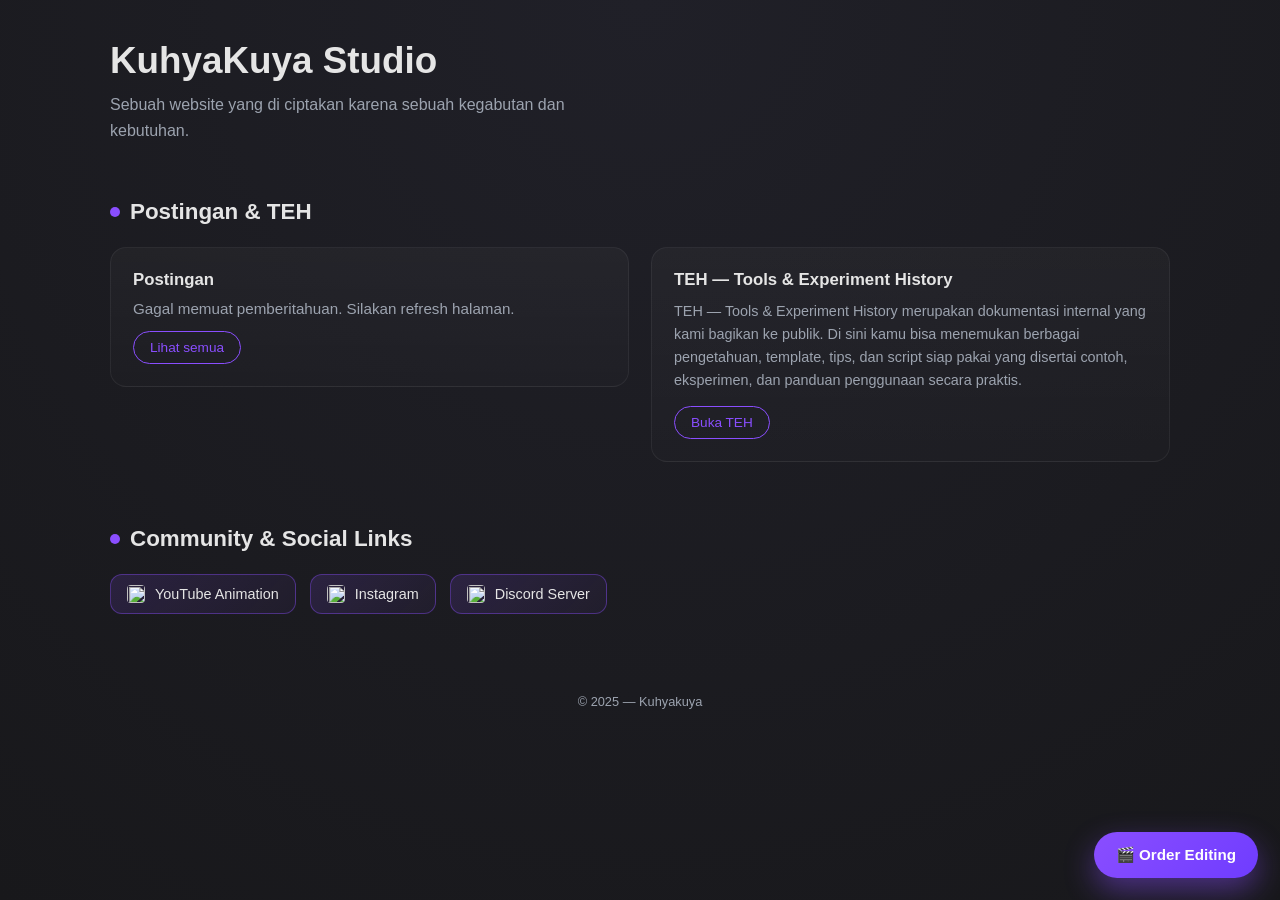
==== index.html @ caf2d9f0 "Move EE page into Product folder" ====
<!DOCTYPE html>
<html lang="id">
<head>
  <meta charset="UTF-8" />
  <meta name="viewport" content="width=device-width, initial-scale=1.0"/>
  <meta name="description" content="Kuhyakuya adalah workspace publik berisi tools, dokumentasi pengalaman, dan eksperimen seputar teknologi. Dibuat dari kebutuhan nyata, dipakai sehari-hari, dan dibagikan kalau kepake." />

  <!-- FAVICON WEB -->
  <link rel="icon" type="image/svg+xml" href="img/favicon_v2.svg">
  <link rel="shortcut icon" type="image/svg+xml" href="img/favicon_v2.svg">
  <link rel="apple-touch-icon" href="img/favicon_v2.svg">

  <title>KuhyaKuya</title>

  <link rel="stylesheet" href="assets/css/theme.css">
  <link rel="stylesheet" href="assets/css/theme-custom.css">
  <link rel="stylesheet" href="community/community.css">

  <style>
    :root {
      --accent: var(--site-accent);
      --bg-main: var(--site-bg);
      --text-main: var(--site-text);
      --text-muted: var(--site-muted);
      --border-soft: var(--site-border);
    }

    * {
      box-sizing: border-box;
      margin: 0;
      padding: 0;
    }

    body {
      color: var(--text-main);
      min-height: 100vh;
    }

    a {
      text-decoration: none;
      color: inherit;
    }

    .container {
      max-width: 1100px;
      margin: auto;
      padding: 40px 20px 120px;
    }

    /* HEADER */
    header {
      margin-bottom: 56px;
    }

    header h1 {
      font-size: 2.3rem;
      font-weight: 700;
    }

    header p {
      margin-top: 10px;
      max-width: 520px;
      color: var(--text-muted);
      line-height: 1.6;
    }

    /* SECTION */
    section {
      margin-bottom: 64px;
    }

    section h2 {
      font-size: 1.4rem;
      margin-bottom: 22px;
      display: flex;
      align-items: center;
      gap: 10px;
    }

    section h2::before {
      content: "";
      width: 10px;
      height: 10px;
      background: var(--accent);
      border-radius: 50%;
    }

    /* BLOG */
    .grid {
      display: grid;
      grid-template-columns: repeat(auto-fit, minmax(260px, 1fr));
      gap: 22px;
      align-items: start;
    }

    .card {
      background: linear-gradient(
        180deg,
        rgba(255,255,255,0.03),
        rgba(255,255,255,0.01)
      );
      border: 1px solid var(--border-soft);
      border-radius: 16px;
      padding: 22px;
      transition: transform .25s ease, box-shadow .25s ease;
    }

    .card:hover {
      transform: translateY(-4px);
      box-shadow: 0 12px 32px rgba(0,0,0,0.35);
    }

    .card h3 {
      font-size: 1.05rem;
      margin-bottom: 10px;
    }

    .card p {
      font-size: 0.9rem;
      color: var(--text-muted);
      line-height: 1.6;
    }

    .btn-outline {
      display: inline-block;
      margin-top: 14px;
      padding: 8px 16px;
      border-radius: 999px;
      border: 1px solid var(--accent);
      color: var(--accent);
      font-size: 0.85rem;
      transition: all .25s ease;
    }

    .btn-outline:hover {
      background: var(--accent);
      color: #fff;
    }

    /* OFFICIAL LINKS */
    .link-list {
      display: flex;
      flex-wrap: wrap;
      gap: 14px;
    }

    .link-btn {
      display: flex;
      align-items: center;
      gap: 10px;
      padding: 10px 16px;
      border-radius: 12px;
      background: linear-gradient(
        135deg,
        rgba(138,78,255,0.15),
        rgba(138,78,255,0.05)
      );
      border: 1px solid rgba(138,78,255,0.4);
      font-size: 0.9rem;
      transition: all .25s ease;
    }

    .link-btn img {
      width: 18px;
      height: 18px;
      border-radius: 4px;
    }

    .link-btn:hover {
      background: var(--accent);
      color: #fff;
      box-shadow: 0 0 0 4px rgba(138,78,255,0.25);
    }

    .link-empty {
      color: var(--text-muted);
      font-size: 0.9rem;
    }

    /* FLOATING CTA (SATU-SATUNYA CTA) */
    .floating-cta {
      position: fixed;
      right: 22px;
      bottom: 22px;
      z-index: 999;
      padding: 14px 22px;
      border-radius: 999px;
      background: linear-gradient(135deg, #8A4EFF, #6f3cff);
      color: #fff;
      font-size: 0.95rem;
      font-weight: 600;
      box-shadow: 0 12px 30px rgba(138,78,255,0.45);
      transition: all .25s ease;
    }

    .floating-cta:hover {
      transform: translateY(-3px) scale(1.03);
      box-shadow: 0 16px 40px rgba(138,78,255,0.6);
    }

    footer {
      margin-top: 80px;
      text-align: center;
      font-size: 0.8rem;
      color: var(--text-muted);
    }

    .smart-404-banner {
      position: fixed;
      top: 12px;
      left: 50%;
      transform: translateX(-50%);
      padding: 10px 14px;
      border-radius: 10px;
      background: #d93025;
      color: #fff;
      font-size: 13px;
      z-index: 99999;
      box-shadow: 0 10px 22px rgba(0, 0, 0, 0.25);
      display: flex;
      align-items: center;
      gap: 10px;
    }

    .smart-404-banner button {
      appearance: none;
      border: none;
      background: transparent;
      color: inherit;
      font-size: 14px;
      cursor: pointer;
      line-height: 1;
    }
  </style>
</head>
<body>

  <div class="container">
    <header>
      <h1>KuhyaKuya Studio</h1>
      <p>
        Sebuah website yang di ciptakan karena sebuah kegabutan dan kebutuhan.
      </p>
    </header>

    <!-- PEMBERITAHUAN & TEH -->
    <section>
      <h2>Postingan & TEH</h2>
      <div class="grid">
        <div class="card">
          <h3>Postingan</h3>
          <div id="noticeLatest">
            <p class="notice-empty">Memuat pemberitahuan...</p>
          </div>
          <a href="community/postingan.html" class="btn-outline">Lihat semua</a>
        </div>

        <div class="card">
          <h3>TEH — Tools &amp; Experiment History</h3>
          <p>
            TEH — Tools &amp; Experiment History merupakan dokumentasi internal yang kami bagikan ke publik.
            Di sini kamu bisa menemukan berbagai pengetahuan, template, tips, dan script siap pakai yang disertai contoh, eksperimen, dan panduan penggunaan secara praktis.
          </p>
          <a href="teh/index.html" class="btn-outline">Buka TEH</a>
        </div>
      </div>
    </section>

    <!-- OFFICIAL LINKS -->
    <section>
      <h2 data-link-title>Community & Social Links</h2>
      <div class="link-list" data-link-list></div>
      <p class="link-empty" data-link-empty hidden>Belum ada link yang ditampilkan.</p>
    </section>

    <footer>
      © 2025 — Kuhyakuya 
    </footer>
  </div>

  <!-- FLOATING ORDER BUTTON -->
  <a href="Product/EtalaseEditing.html" class="floating-cta">
    🎬 Order Editing
  </a>

  <div class="notice-lightbox" aria-hidden="true">
    <button class="notice-lightbox__close" type="button" aria-label="Tutup">
      &times;
    </button>
    <img class="notice-lightbox__image" alt="Preview gambar" />
  </div>

  <script>
    const shouldShow404Banner = sessionStorage.getItem('show404Banner');

    if (shouldShow404Banner) {
      const badPath = sessionStorage.getItem('badPath');
      sessionStorage.removeItem('show404Banner');
      sessionStorage.removeItem('badPath');

      const banner = document.createElement('div');
      banner.className = 'smart-404-banner';
      banner.setAttribute('role', 'alert');

      const message = document.createElement('span');
      message.textContent = badPath
        ? `Link tidak ditemukan (${badPath}). Kamu diarahkan ke Beranda.`
        : 'Link tidak ditemukan. Kamu diarahkan ke Beranda.';

      const closeButton = document.createElement('button');
      closeButton.type = 'button';
      closeButton.setAttribute('aria-label', 'Tutup pemberitahuan');
      closeButton.textContent = '✕';
      closeButton.addEventListener('click', () => {
        banner.remove();
      });

      banner.appendChild(message);
      banner.appendChild(closeButton);
      document.body.appendChild(banner);

      setTimeout(() => {
        banner.remove();
      }, 5000);
    }
  </script>
  <script src="https://unpkg.com/lottie-web/build/player/lottie.min.js"></script>
  <script src="js/loader.js"></script>
  <script src="assets/js/link-list.js"></script>
  <script src="community/community.js"></script>
</body>
</html>
---- assets/css/theme.css ----
:root {
  --site-accent: #8A4EFF;
  --site-accent-strong: #6f3cff;
  --site-accent-soft: rgba(138, 78, 255, 0.6);
  --site-accent-fade: rgba(138, 78, 255, 0.1);
  --site-bg: #18181b;
  --site-bg-soft: #202028;
  --site-surface: #232329;
  --site-text: #e5e5e5;
  --site-muted: #9ca3af;
  --site-border: rgba(255, 255, 255, 0.06);
  --site-glass: rgba(255, 255, 255, 0.06);
  --site-shadow: 0 12px 32px rgba(0, 0, 0, 0.35);
  --site-font: Arial, Helvetica, "Liberation Sans";
}

* {
  box-sizing: border-box;
}

body {
  font-family: var(--site-font);
  background: radial-gradient(circle at top, var(--site-bg-soft), var(--site-bg));
  color: var(--site-text);
  min-height: 100vh;
  margin: 0;
}

a {
  text-decoration: none;
  color: inherit;
}

img {
  max-width: 100%;
  display: block;
}
---- assets/css/theme-custom.css ----
/*
  Custom theme overrides.
  Ubah nilai CSS variables di sini untuk mengganti tema.

  Contoh:
  :root {
    --site-accent: #22c55e;
    --site-bg: #0f172a;
    --site-font: "Poppins", "Segoe UI", sans-serif;
  }
*/

/*
  Jika pakai Google Fonts, bisa tambahkan:
  @import url("https://fonts.googleapis.com/css2?family=Poppins:wght@400;600;700&display=swap");
*/
---- community/community.css ----
:root {
  --notice-accent: #8a4eff;
  --notice-accent-soft: rgba(138, 78, 255, 0.2);
  --notice-border: var(--site-border, rgba(255, 255, 255, 0.12));
  --notice-bg: rgba(255, 255, 255, 0.03);
  --notice-text-muted: var(--site-muted, #9aa0a6);
}

.container {
  max-width: 1100px;
  margin: auto;
  padding: 40px 20px 120px;
}

.notice-latest__title {
  font-size: 1.05rem;
  margin: 12px 0 6px;
}

.notice-latest__desc {
  color: var(--notice-text-muted);
  font-size: 0.9rem;
  line-height: 1.6;
  display: -webkit-box;
  -webkit-line-clamp: 3;
  -webkit-box-orient: vertical;
  overflow: hidden;
}

.notice-image {
  width: 100%;
  border-radius: 14px;
  border: 1px solid var(--notice-border);
  display: block;
  max-height: 360px;
  object-fit: cover;
  cursor: zoom-in;
}

.notice-media {
  margin: 16px 0;
  border-radius: 16px;
  overflow: hidden;
}

.notice-progress {
  margin-top: 16px;
  padding-top: 12px;
  border-top: 1px solid rgba(255, 255, 255, 0.08);
}

.notice-progress__track {
  height: 10px;
  width: 100%;
  border-radius: 999px;
  background: rgba(138, 78, 255, 0.15);
  overflow: hidden;
}

.notice-progress__bar {
  height: 100%;
  width: 0;
  background: linear-gradient(90deg, #8a4eff, #6fd0ff);
  border-radius: 999px;
  transition: width 0.3s ease;
}

.notice-progress__label {
  margin-top: 6px;
  font-size: 0.8rem;
  color: var(--notice-text-muted);
}

.notice-list-page {
  min-height: 100vh;
  color: var(--site-text, #fff);
}

.notice-header {
  margin-bottom: 32px;
}

.notice-header h1 {
  font-size: 2rem;
  margin-bottom: 8px;
}

.notice-header p {
  color: var(--notice-text-muted);
  line-height: 1.6;
  max-width: 680px;
}

.notice-grid {
  display: flex;
  flex-direction: column;
  gap: 24px;
}

.notice-item {
  background: var(--notice-bg);
  border: 1px solid var(--notice-border);
  border-radius: 20px;
  padding: 24px;
  padding-bottom: 40px;
  display: flex;
  flex-direction: column;
  gap: 14px;
  position: relative;
}


.notice-item__header {
  display: flex;
  flex-direction: column;
  gap: 8px;
}

.notice-item__title {
  font-size: 1.3rem;
  margin: 0;
  font-weight: 600;
  letter-spacing: 0.2px;
}

.notice-item__desc {
  font-size: 0.95rem;
  line-height: 1.6;
  color: var(--notice-text-muted);
  margin: 0;
}

.cc-copy,
.cc-link {
  color: var(--notice-accent);
  cursor: pointer;
  position: relative;
  transition: color 0.2s ease, text-shadow 0.2s ease;
}

.cc-copy:hover,
.cc-link:hover {
  text-decoration: underline;
}

.cc-copy.copied,
.cc-link.copied {
  text-shadow: 0 0 8px rgba(138, 78, 255, 0.45);
}

.cc-copy.copied::after,
.cc-link.copied::after {
  content: "Copied!";
  position: absolute;
  top: -22px;
  left: 0;
  padding: 2px 6px;
  border-radius: 999px;
  font-size: 0.65rem;
  background: rgba(138, 78, 255, 0.2);
  color: #e6d9ff;
  white-space: nowrap;
  pointer-events: none;
}

.notice-meta {
  font-size: 0.78rem;
  color: var(--notice-text-muted);
  display: flex;
  flex-wrap: wrap;
  gap: 10px;
  text-transform: none;
}

.notice-meta span {
  display: inline-flex;
  align-items: center;
  gap: 6px;
}

.notice-meta--compact {
  margin-top: 10px;
  gap: 8px;
}

.notice-progress--compact {
  padding-top: 8px;
  border-top: none;
}

.notice-status-dot {
  position: absolute;
  bottom: 18px;
  right: 18px;
  width: 10px;
  height: 10px;
  border-radius: 50%;
  box-shadow: 0 0 0 6px rgba(138, 78, 255, 0.08);
}

.notice-status-dot--pinned {
  background: #4ade80;
  box-shadow: 0 0 0 6px rgba(74, 222, 128, 0.12);
}

.notice-status-dot--normal {
  background: var(--notice-accent);
}

.notice-empty,
.notice-error {
  color: var(--notice-text-muted);
  font-size: 0.95rem;
}

.notice-back {
  display: inline-flex;
  margin-bottom: 18px;
  color: var(--notice-accent);
  font-size: 0.9rem;
}

.notice-back:hover {
  text-decoration: underline;
}

.notice-lightbox-open {
  overflow: hidden;
}

.notice-lightbox {
  position: fixed;
  inset: 0;
  display: flex;
  align-items: center;
  justify-content: center;
  padding: 32px 20px;
  background: rgba(5, 5, 10, 0.65);
  backdrop-filter: blur(6px);
  opacity: 0;
  visibility: hidden;
  transition: opacity 0.25s ease, visibility 0.25s ease;
  z-index: 999;
  overscroll-behavior: contain;
  touch-action: none;
}

.notice-lightbox.is-open {
  opacity: 1;
  visibility: visible;
}

.notice-lightbox__image {
  max-width: min(90vw, 1100px);
  max-height: 90vh;
  object-fit: contain;
  border-radius: 16px;
  border: 1px solid rgba(255, 255, 255, 0.2);
  box-shadow: 0 30px 60px rgba(0, 0, 0, 0.35);
  transform-origin: 0 0;
  cursor: default;
  user-select: none;
  touch-action: none;
  -webkit-user-drag: none;
}

.notice-lightbox__close {
  position: absolute;
  top: 20px;
  right: 22px;
  width: 44px;
  height: 44px;
  border-radius: 50%;
  border: none;
  background: rgba(255, 255, 255, 0.12);
  color: #fff;
  font-size: 1.6rem;
  display: inline-flex;
  align-items: center;
  justify-content: center;
  cursor: pointer;
  transition: background 0.2s ease, transform 0.2s ease;
}

.notice-lightbox__close:hover {
  background: rgba(255, 255, 255, 0.2);
  transform: scale(1.05);
}

@media (max-width: 720px) {
  .notice-item {
    padding: 20px;
  }

  .notice-item__title {
    font-size: 1.15rem;
  }

  .notice-status-dot {
    bottom: 14px;
    right: 14px;
  }
}
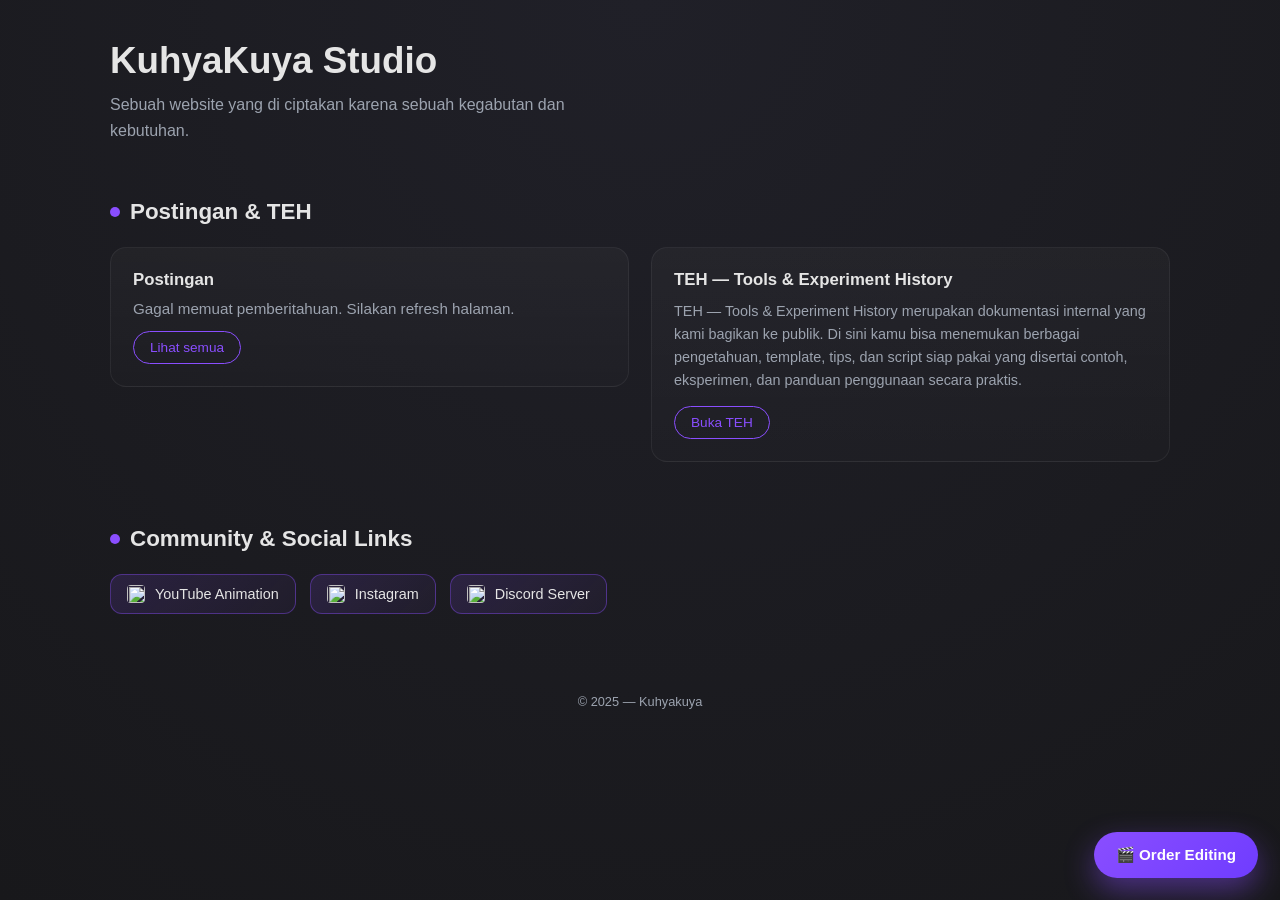
==== commit d736900b: "Fix schedule config path" ====
--- a/index.html
+++ b/index.html
@@ -279,7 +279,7 @@
   </div>
 
   <!-- FLOATING ORDER BUTTON -->
-  <a href="Product/EtalaseEditing.html" class="floating-cta">
+  <a href="/product/etalase/" class="floating-cta">
     🎬 Order Editing
   </a>
 
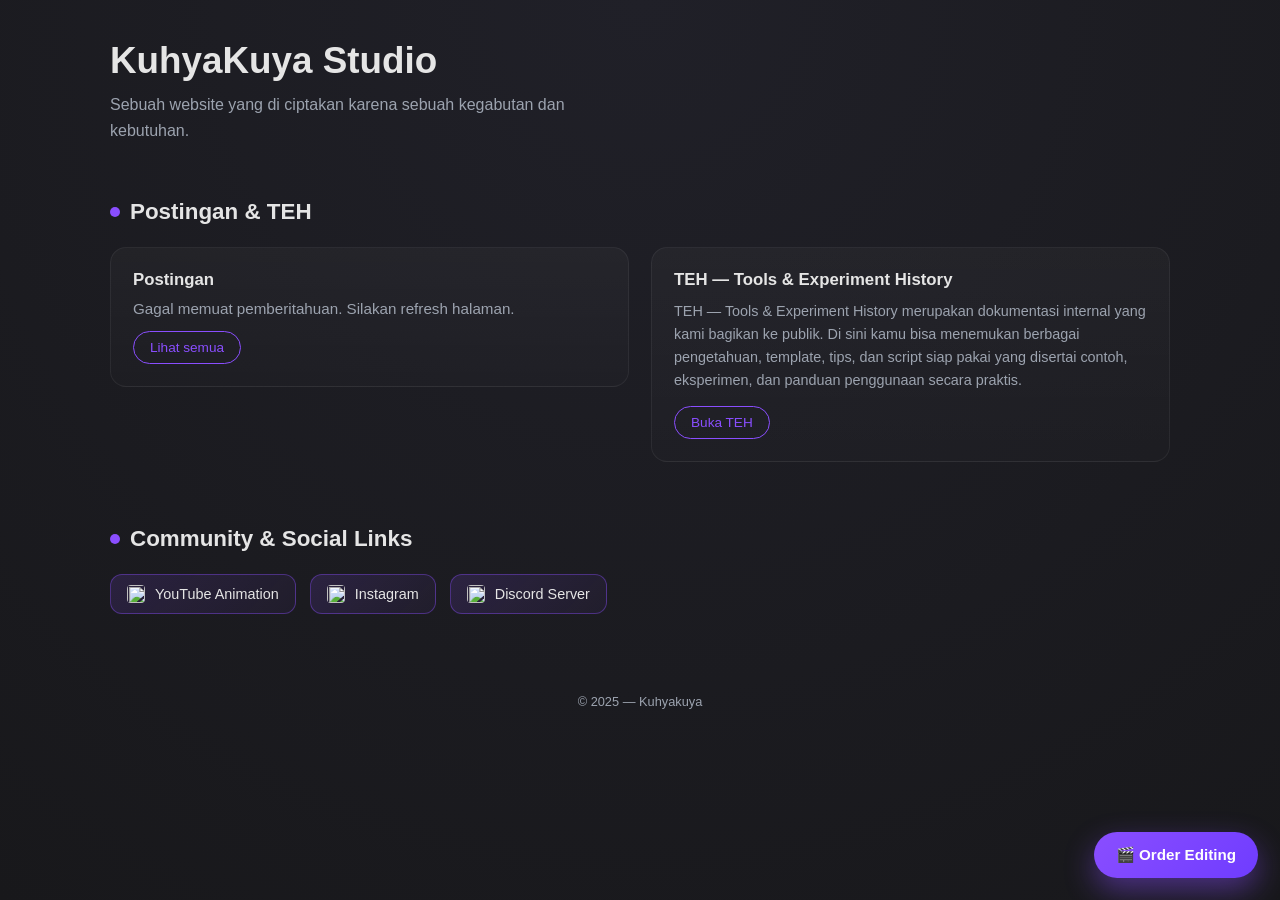
==== commit 620e0928: "Revert "Fix paths for schedule, pricing and portfolio after moving etalase to /product/etalase/"" ====
--- a/index.html
+++ b/index.html
@@ -279,7 +279,7 @@
   </div>
 
   <!-- FLOATING ORDER BUTTON -->
-  <a href="/product/etalase/" class="floating-cta">
+  <a href="Product/EtalaseEditing.html" class="floating-cta">
     🎬 Order Editing
   </a>
 
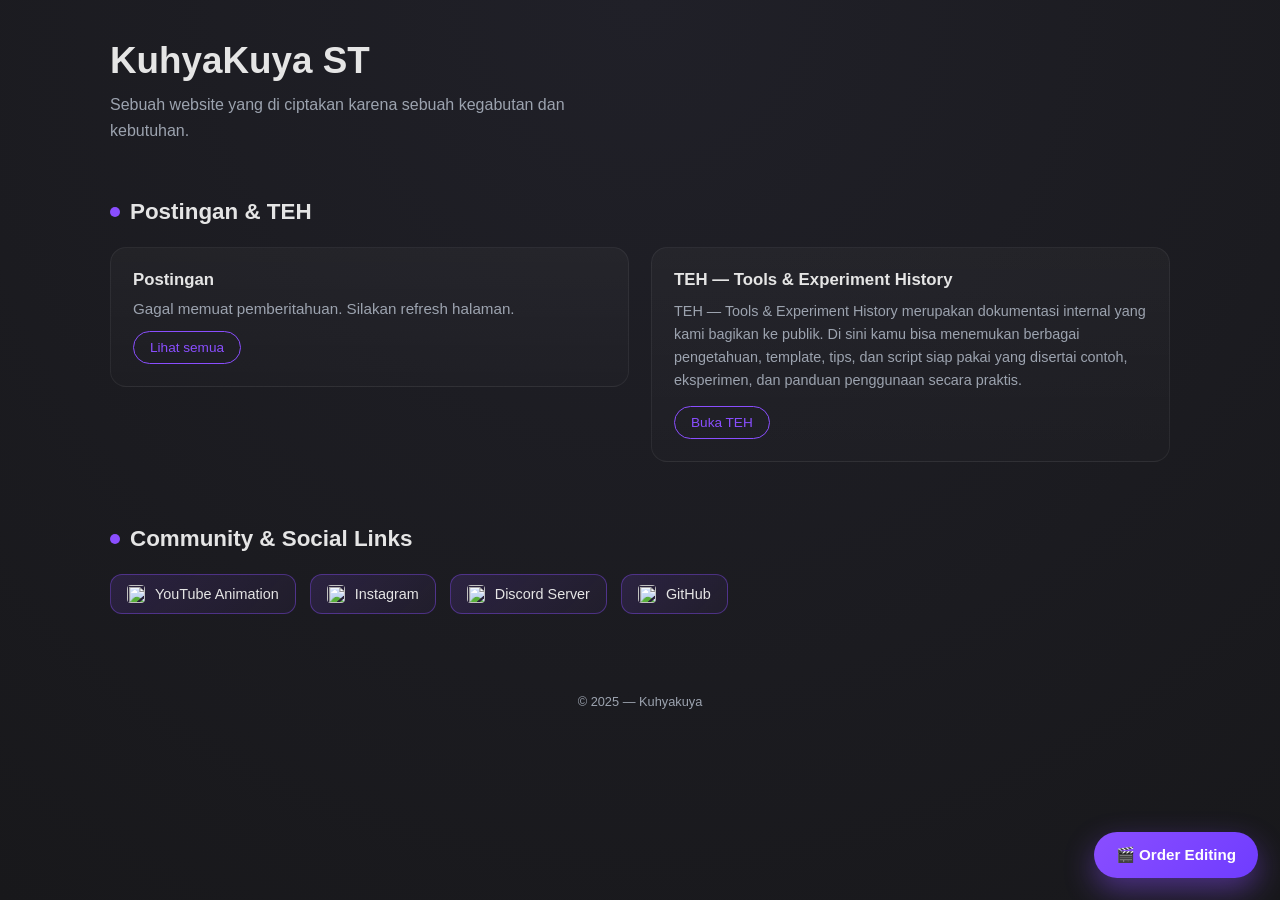
==== commit a7ca7c2d: "Studio To ST" ====
--- a/index.html
+++ b/index.html
@@ -237,7 +237,7 @@
 
   <div class="container">
     <header>
-      <h1>KuhyaKuya Studio</h1>
+      <h1>KuhyaKuya ST</h1>
       <p>
         Sebuah website yang di ciptakan karena sebuah kegabutan dan kebutuhan.
       </p>
@@ -261,7 +261,7 @@
             TEH — Tools &amp; Experiment History merupakan dokumentasi internal yang kami bagikan ke publik.
             Di sini kamu bisa menemukan berbagai pengetahuan, template, tips, dan script siap pakai yang disertai contoh, eksperimen, dan panduan penggunaan secara praktis.
           </p>
-          <a href="teh/index.html" class="btn-outline">Buka TEH</a>
+          <a href="teh/" class="btn-outline">Buka TEH</a>
         </div>
       </div>
     </section>
@@ -279,7 +279,7 @@
   </div>
 
   <!-- FLOATING ORDER BUTTON -->
-  <a href="Product/EtalaseEditing.html" class="floating-cta">
+  <a href="etalase/" class="floating-cta">
     🎬 Order Editing
   </a>
 
@@ -326,6 +326,7 @@
   </script>
   <script src="https://unpkg.com/lottie-web/build/player/lottie.min.js"></script>
   <script src="js/loader.js"></script>
+  <script src="assets/js/modal-scroll-lock.js"></script>
   <script src="assets/js/link-list.js"></script>
   <script src="community/community.js"></script>
 </body>
--- a/assets/css/theme.css
+++ b/assets/css/theme.css
@@ -26,6 +26,17 @@
   margin: 0;
 }
 
+html.modal-open,
+body.modal-open {
+  height: 100%;
+  overflow: hidden;
+}
+
+body.modal-open {
+  position: fixed;
+  width: 100%;
+}
+
 a {
   text-decoration: none;
   color: inherit;
